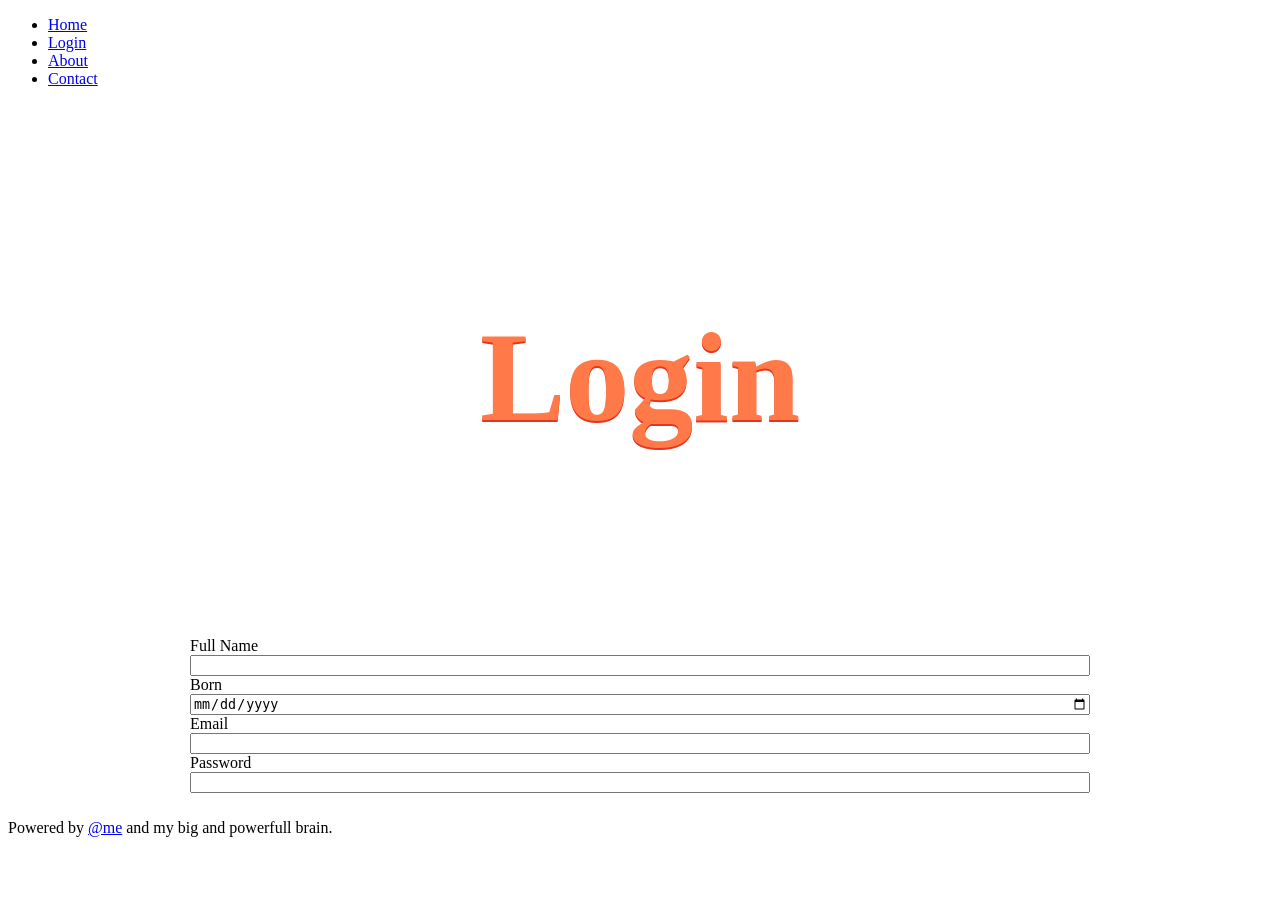
==== teste/login/login.html @ a475451a "Add files via upload" ====
<!DOCTYPE html>
<html lang="en">
<head>
    <meta charset="UTF-8">
    <meta http-equiv="X-UA-Compatible" content="IE=edge">
    <meta name="viewport" content="width=device-width, initial-scale=1.0">
    <title>Document</title>
    <link rel="stylesheet" href="loginstyle.css">
    <link rel="stylesheet" href="/Sites/teste/mainstyle.css">
</head>
<body>
    <nav>
        <ul class="navbar">
            <li><a href="/Sites/teste/home/index.html">Home</a></li>
            <li><a href="/Sites/teste/login/login.html">Login</a></li>
            <li><a href="#">About</a></li>
            <li><a href="#">Contact</a></li>
        </ul>
    </nav>
    <header>
        <h1>Login</h1>
    </header>
    <main>
        <label for="name">Full Name</label>
        <input type="text" name="name" id="name">
        <label for="born">Born</label>
        <input type="date" name="born" id="born">
        <label for="email">Email</label>
        <input type="email" name="email" id="email">
        <label for="password">Password</label>
        <input type="password" name="password" id="password">
    </main>
    <footer>
        <p>Powered by <a href="#">@me</a> and my big and powerfull brain.</p>
    </footer>
</body>
</html>
---- teste/login/loginstyle.css ----
header {
    margin-top: 40px;
    text-align: center;
    font-size: 4em;
    color: #FF7A48;
    text-shadow: 0px 2px #E3371E;
    padding: 10vh;
}

main {
    padding: 10px;
    background-color: white;
    max-width: 900px;
    margin: auto;
    border-radius: 10px;
    display: grid;
}
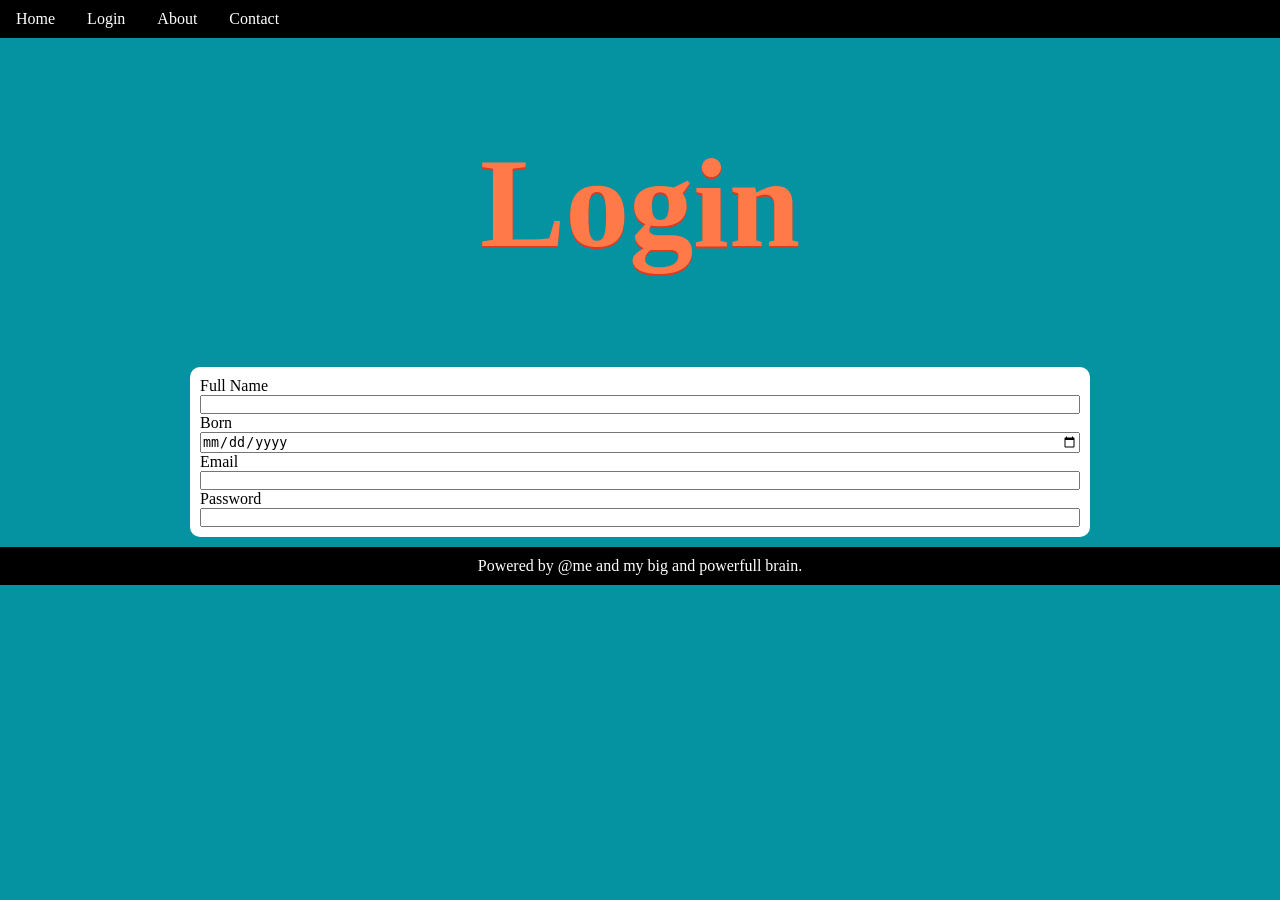
==== commit 446385ec: "Add files via upload" ====
--- a/teste/login/login.html
+++ b/teste/login/login.html
@@ -5,14 +5,14 @@
     <meta http-equiv="X-UA-Compatible" content="IE=edge">
     <meta name="viewport" content="width=device-width, initial-scale=1.0">
     <title>Document</title>
-    <link rel="stylesheet" href="loginstyle.css">
-    <link rel="stylesheet" href="/Sites/teste/mainstyle.css">
+    <link rel="stylesheet" href="./loginstyle.css">
+    <link rel="stylesheet" href="../mainstyle.css">
 </head>
 <body>
     <nav>
         <ul class="navbar">
-            <li><a href="/Sites/teste/home/index.html">Home</a></li>
-            <li><a href="/Sites/teste/login/login.html">Login</a></li>
+            <li><a href="../index.html">Home</a></li>
+            <li><a href="./login.html">Login</a></li>
             <li><a href="#">About</a></li>
             <li><a href="#">Contact</a></li>
         </ul>
--- a/teste/mainstyle.css
+++ b/teste/mainstyle.css
@@ -0,0 +1,46 @@
+* {
+    box-sizing: border-box;
+    margin: 0;
+    padding: 0;
+}
+
+.navbar {
+    list-style-type: none;
+    overflow: hidden;
+    background-color: black;
+    position: fixed;
+    top: 0px;
+    width: 100%;
+}
+
+.navbar li {
+    float: left;
+}
+
+.navbar li a {
+    display: block;
+    padding: 10px 16px;
+    text-decoration: none;
+    color: white;
+}
+
+.navbar li a:hover {
+    background-color: #222222;
+}
+
+body {
+    background-color: #0593A2;
+}
+
+footer {
+    margin-top: 10px;
+    background-color: black;
+    color: white;
+    padding: 10px;
+    text-align: center;
+}
+
+footer a {
+    text-decoration: none;
+    color: white;
+}
